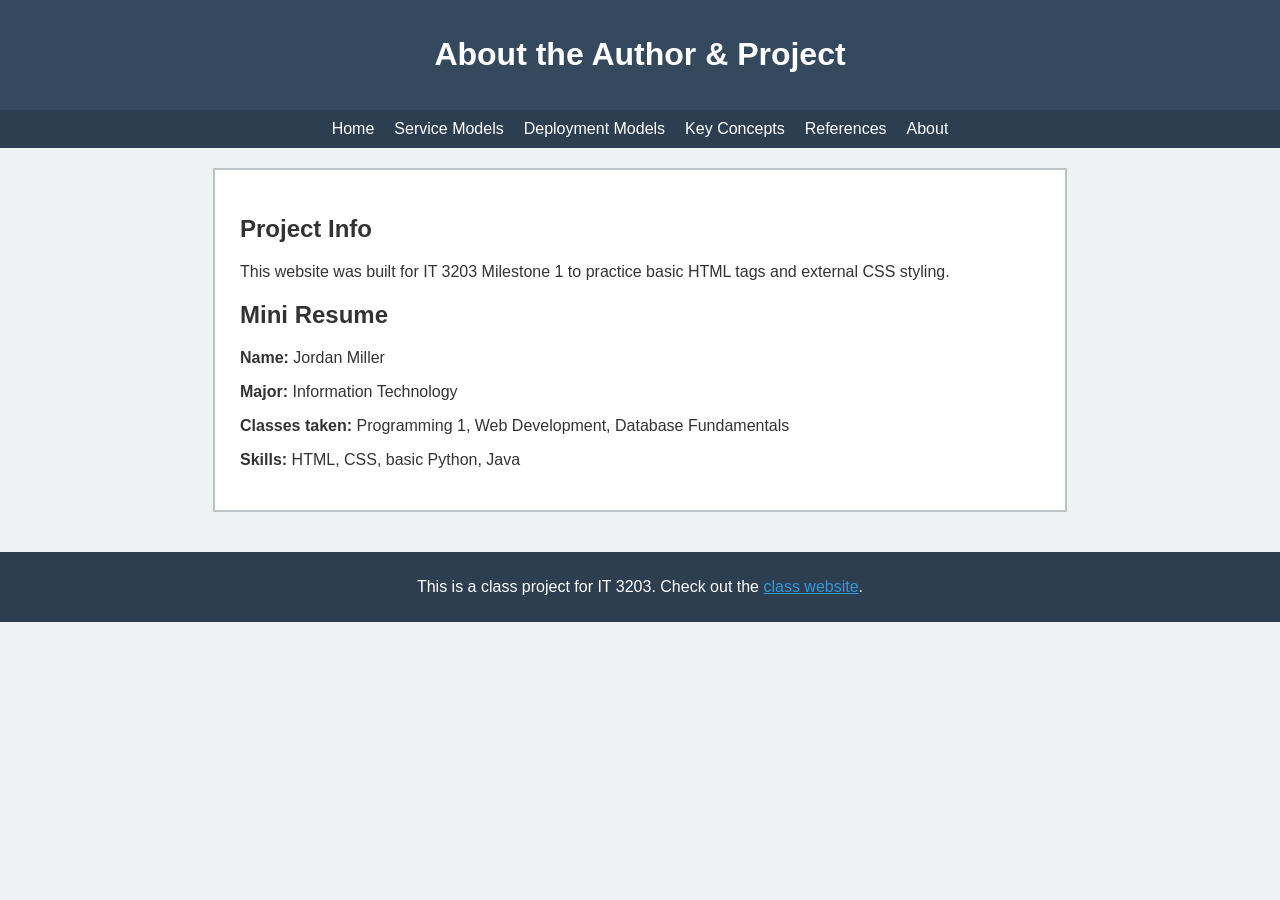
==== about.html @ 73e50769 "Add files via upload" ====
<!DOCTYPE html>
<html>
<head>
    <meta charset="utf-8">
    <title>About</title>
    <link rel="stylesheet" href="style.css">
</head>
<body>

    <div id="header">
        <h1>About the Author & Project</h1>
    </div>

    <ul class="menu">
        <li><a href="index.html">Home</a></li>
        <li><a href="topic1.html">Service Models</a></li>
        <li><a href="topic2.html">Deployment Models</a></li>
        <li><a href="concepts.html">Key Concepts</a></li>
        <li><a href="references.html">References</a></li>
        <li><a href="about.html">About</a></li>
    </ul>

    <div class="content">
        <h2>Project Info</h2>
        <p>This website was built for IT 3203 Milestone 1 to practice basic HTML tags and external CSS styling.</p>

        <h2>Mini Resume</h2>
        <p><strong>Name:</strong> Jordan Miller</p>
        <p><strong>Major:</strong> Information Technology</p>
        <p><strong>Classes taken:</strong> Programming 1, Web Development, Database Fundamentals</p>
        <p><strong>Skills:</strong> HTML, CSS, basic Python, Java</p>
    </div>

    <footer>
        <p>This is a class project for IT 3203. Check out the <a href="https://ksuweb.github.io/IT3203/" target="_blank">class website</a>.</p>
    </footer>

</body>
</html>
---- style.css ----
/* main stylesheet for IT3203 project */
body {
    background-color: #eef2f3;
    font-family: Arial, Helvetica, sans-serif;
    color: #333;
    margin: 0;
    padding: 0;
}

/* header title styling */
#header {
    background-color: #34495e;
    color: white;
    text-align: center;
    padding: 15px;
}

/* nav bar using flexbox like the assignment asked */
.menu {
    display: flex;
    background-color: #2c3e50;
    list-style-type: none;
    margin: 0;
    padding: 10px;
    justify-content: center;
}

.menu li {
    margin: 0 10px;
}

.menu a {
    color: white;
    text-decoration: none;
}

/* hover effect for links */
.menu a:hover {
    color: #e74c3c;
    text-decoration: underline;
}

/* main content box */
.content {
    background-color: white;
    width: 800px;
    margin: 20px auto;
    padding: 25px;
    border: 2px solid #bdc3c7;
}

/* table stuff */
table {
    width: 100%;
    margin-top: 15px;
    border-collapse: collapse;
}

th, td {
    border: 1px solid #7f8c8d;
    padding: 8px;
    text-align: left;
}

th {
    background-color: #34495e;
    color: white;
}

/* images */
img {
    max-width: 100%;
    height: auto;
    border: 1px solid #ccc;
    margin-top: 10px;
}

/* footer */
footer {
    text-align: center;
    padding: 10px;
    background-color: #2c3e50;
    color: white;
    margin-top: 40px;
}

footer a {
    color: #3498db;
}
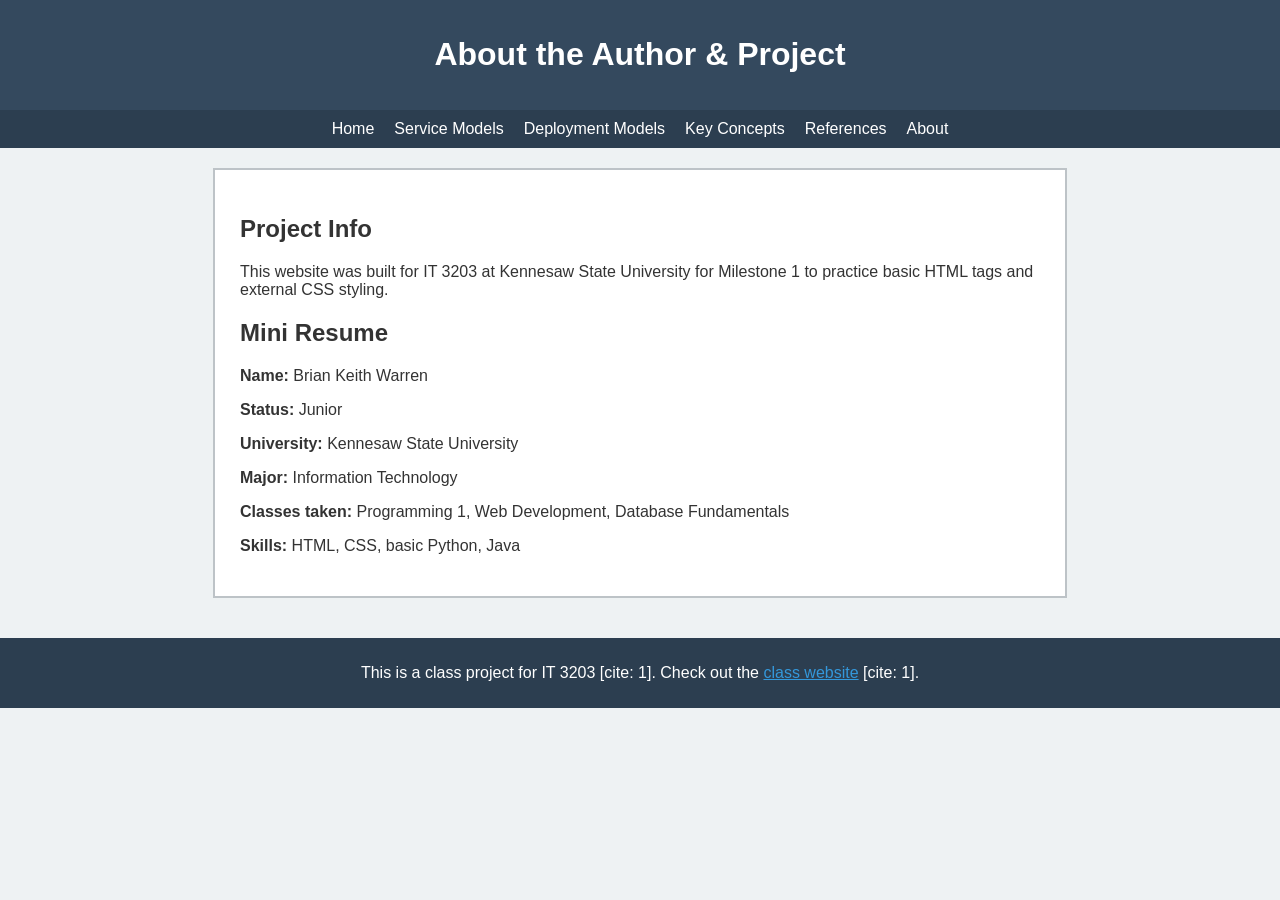
==== commit bb24af30: "Add files via upload" ====
--- a/about.html
+++ b/about.html
@@ -22,17 +22,19 @@
 
     <div class="content">
         <h2>Project Info</h2>
-        <p>This website was built for IT 3203 Milestone 1 to practice basic HTML tags and external CSS styling.</p>
+        <p>This website was built for IT 3203 at Kennesaw State University for Milestone 1 to practice basic HTML tags and external CSS styling.</p>
 
         <h2>Mini Resume</h2>
-        <p><strong>Name:</strong> Jordan Miller</p>
+        <p><strong>Name:</strong> Brian Keith Warren</p>
+        <p><strong>Status:</strong> Junior</p>
+        <p><strong>University:</strong> Kennesaw State University</p>
         <p><strong>Major:</strong> Information Technology</p>
         <p><strong>Classes taken:</strong> Programming 1, Web Development, Database Fundamentals</p>
         <p><strong>Skills:</strong> HTML, CSS, basic Python, Java</p>
     </div>
 
     <footer>
-        <p>This is a class project for IT 3203. Check out the <a href="https://ksuweb.github.io/IT3203/" target="_blank">class website</a>.</p>
+        <p>This is a class project for IT 3203 [cite: 1]. Check out the <a href="https://ksuweb.github.io/IT3203/" target="_blank">class website</a> [cite: 1].</p>
     </footer>
 
 </body>
